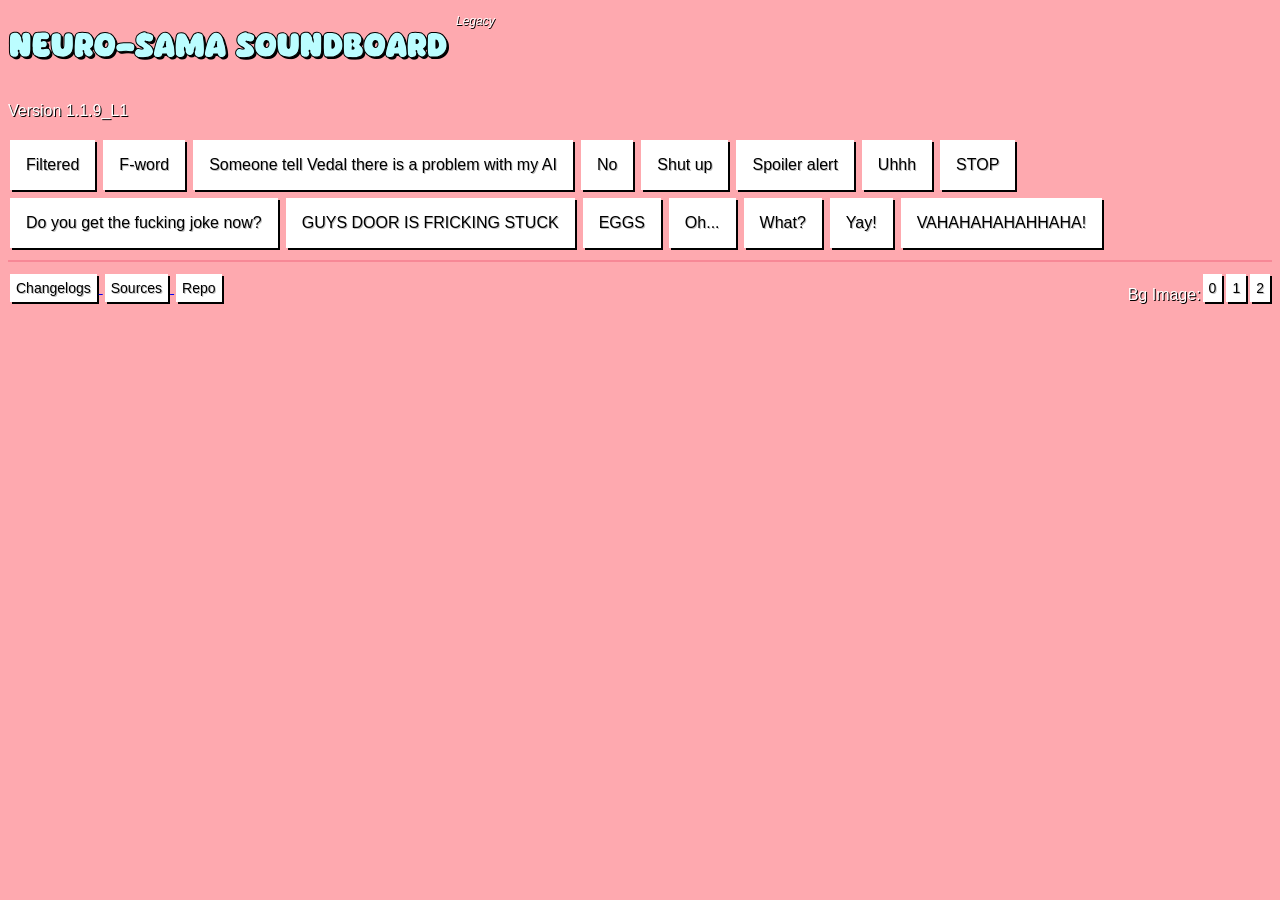
==== legacy.html @ bdaf388a "Added a legacy version for some old browsers [Legacy] Version 1.1.9_L1 (26/05/2026 11:04): Added a l" ====
<!DOCTYPE html>
<html>
    <head>
        <title>Neuro-sama Soundboard</title>
        <meta charset="utf-8">
        <link rel="icon" href="Images/icon.png">
        <meta name="viewport" content="width=device-width, initial-scale=1.0">
        <style>
            @font-face {
                font-family: 'First Coffee';
                src: url('Fonts/First Coffee.ttf');
            }
            /* Sobiscuit font: Used for the title of the website. It is the font used for the official Neuro-sama logo */
            @font-face {
                font-family: 'Sobiscuit';
                src: url('Fonts/Sobiscuit.ttf');
            }
            /* Prevent touchscreen devices from accidentally zooming the page (doesn't seem to work for some devices) */
            html {
                touch-action: manipulation;
            }
            body {
                background-color: rgb(254, 169, 175);
                background-image: none;
                background-size: cover;
                background-position: center;
                background-repeat: no-repeat;
                background-attachment: fixed;
            }
            h1 {
                -webkit-text-stroke: 1px rgb(0, 0, 0);
                color: rgb(187, 253, 255);
                text-shadow: 2px 2px 0 rgb(0, 0, 0);
                font-family: 'Sobiscuit', Helvetica, sans-serif;
                font-weight: bold;
            }
            p {
                color: rgb(255, 255, 255);
                text-shadow: 1px 1px rgb(0, 0, 0);
                font-family: Helvetica, Arial, sans-serif;
            }
            hr {
                border: none;
                height: 2px;
                background-color: rgb(247, 136, 150);
            }
            .btn {
                background-color: rgb(255, 255, 255);
                border: none;
                color: rgb(0, 0, 0);
                padding: 16px 16px;
                text-align: center;
                text-decoration: none;
                text-shadow: 1px 1px rgba(0, 0, 0, 0.25);
                font-family: Helvetica, Arial, sans-serif;
                display: inline-block;
                font-size: 16px;
                margin: 4px 2px;
                cursor: pointer;
                box-shadow: 2px 2px rgb(0, 0, 0);
            }
            .btn:active {
                background-color: rgb(214, 214, 214);
                transform: translate(1px, 1px);
                box-shadow: 1px 1px rgb(0, 0, 0);
            }
            /* Styles for other buttons (smaller than btn) */
            .other {
                padding: 6px 6px !important;
                font-size: 14px !important;
            }
            .legacy {
                font-style: italic;
                color: rgb(255, 255, 255);
                font-size: 12px;
                margin: 0.5em 0 0.25em;
                text-shadow: 0.85px 0.85px rgba(0, 0, 0) !important;
            }
            .container {
                display: flex;
                gap: 10px;
            }
            .right {
                float: right;
            }
            .left {
                float: left;
            }
            @media (max-width: 600px) {
                h1 {
                    -webkit-text-stroke: 0.85px rgb(0, 0, 0);
                    font-size: 1.5em;
                }
            } 
            /* For big phones (eg. iPhone 14 Pro Max, Samsung Galaxy S25 Ultra) */
            @media (max-width: 480px) {
                h1 {
                    font-size: 1.25em;
                    -webkit-text-stroke: 0.75px rgb(0, 0, 0);
                    text-shadow: 1.5px 1.5px 0 rgb(0, 0, 0);
                    margin: 0.6em 0 1em;
                }
                p {
                    font-size: 0.85rem;
                }
            }
            /* For small phones (eg. iPhone 12 Pro, iPhone SE). Works as low as iPhone 5 resolution - 320px */
            @media (max-width: 400px) {
                h1 {
                    font-size: 0.95em;
                    -webkit-text-stroke: 0.65px rgb(0, 0, 0);
                    text-shadow: 1px 1px 0 rgb(0, 0, 0);
                    margin: 0.56em 0 0.8em;
                }
                p {
                    font-size: 0.75em;
                }
                .btn {
                    padding: 14px 14px;
                    text-shadow: 1px 1px rgba(0, 0, 0, 0.25);
                    font-size: 16px;
                    margin: 4px 2px;
                }
                .other {
                    padding: 4px 4px !important;
                    font-size: 11px !important;
                    text-shadow: 0.85px 0.85px rgba(0, 0, 0, 0.25) !important;
                }
                .legacy {
                    font-size: 8px;
                    text-shadow: 0.5px 0.5px rgba(0, 0, 0) !important;
                }
                .container {
                    gap: 5px;
                }
            }
        </style>
    </head>
    <body>
        <div class="container">
            <h1>Neuro-sama Soundboard</h1>
            <p class="legacy">Legacy</p>
        </div>
        <p>Version 1.1.9_L1</p>
        <div>
            <!-- Loads audio -->
            <audio id="Filtered" src="Sounds/Neuro-sama Filtered.mp3" type="audio/mpeg"></audio>
            <audio id="F-word" src="Sounds/Neuro-sama F-word.mp3" type="audio/mpeg"></audio>
            <audio id="Someone tell Vedal there is a problem with my AI" src="Sounds/Neuro-sama Someone tell Vedal there is a problem with my AI.mp3" type="audio/mpeg"></audio>
            <audio id="No" src="Sounds/Neuro-sama No.mp3" type="audio/mpeg"></audio>
            <audio id="Shut up" src="Sounds/Neuro-sama Shut up.mp3" type="audio/mpeg"></audio>
            <audio id="Spoiler alert" src="Sounds/Neuro-sama Spoiler alert.mp3" type="audio/mpeg"></audio>
            <audio id="Uhhh" src="Sounds/Neuro-sama Uhhh.mp3" type="audio/mpeg"></audio>
            <audio id="STOP" src="Sounds/Neuro-sama STOP.mp3" type="audio/mpeg"></audio>
            <audio id="Do you get the fucking joke now" src="Sounds/Neuro-sama Do you get the fucking joke now.mp3" type="audio/mpeg"></audio>
            <audio id="GUYS DOOR IS FRICKING STUCK" src="Sounds/Neuro-sama GUYS DOOR IS FRICKING STUCK.mp3" type="audio/mpeg"></audio>
            <audio id="EGGS" src="Sounds/Neuro-sama EGGS.mp3" type="audio/mpeg"></audio>
            <audio id="Oh..." src="Sounds/Neuro-sama Oh....mp3" type="audio/mpeg"></audio>
            <audio id="What" src="Sounds/Neuro-sama What.mp3" type="audio/mpeg"></audio>
            <audio id="Yay" src="Sounds/Neuro-sama Yay.mp3" type="audio/mpeg"></audio>
            <audio id="VAHAHAHAHAHHAHA" src="Sounds/Neuro-sama VAHAHAHAHAHHAHA.mp3" type="audio/mpeg"></audio>

            <!-- Sound effect buttons -->
            <button class="btn" onclick="document.getElementById('Filtered').play()">Filtered</button>
            <button class="btn" onclick="document.getElementById('F-word').play()">F-word</button>
            <button class="btn" onclick="document.getElementById('Someone tell Vedal there is a problem with my AI').play()">Someone tell Vedal there is a problem with my AI</button>
            <button class="btn" onclick="document.getElementById('No').play()">No</button>
            <button class="btn" onclick="document.getElementById('Shut up').play()">Shut up</button>
            <button class="btn" onclick="document.getElementById('Spoiler alert').play()">Spoiler alert</button>
            <button class="btn" onclick="document.getElementById('Uhhh').play()">Uhhh</button>
            <button class="btn" onclick="document.getElementById('STOP').play()">STOP</button>
            <button class="btn" onclick="document.getElementById('Do you get the fucking joke now').play()">Do you get the fucking joke now?</button>
            <button class="btn" onclick="document.getElementById('GUYS DOOR IS FRICKING STUCK').play()">GUYS DOOR IS FRICKING STUCK</button>
            <button class="btn" onclick="document.getElementById('EGGS').play()">EGGS</button>
            <button class="btn" onclick="document.getElementById('Oh...').play()">Oh...</button>
            <button class="btn" onclick="document.getElementById('What').play()">What?</button>
            <button class="btn" onclick="document.getElementById('Yay').play()">Yay!</button>
            <button class="btn" onclick="document.getElementById('VAHAHAHAHAHHAHA').play()">VAHAHAHAHAHHAHA!</button>
        </div>
        <hr>
        <a href="Changelogs.txt" target="_blank">
            <button class="btn other" type="button">Changelogs</button>
        </a>
        <a href="Sources.txt" target="_blank">
            <button class="btn other" type="button">Sources</button>
        </a>
        <a href="https://github.com/minhtridotnet/neuro-sama-soundboard" target="_blank">
            <button class="btn other" type="button">Repo</button>
        </a>
        <div class="right" id="bgBtn" style="display: block;">
            <button class="btn other right" title="Neuro-sama Room Dark.jpg" onclick="changeBg('Images/Neuro-sama\ Room\ Dark.jpg')">2</button>
            <button class="btn other right" title="Neuro-sama Room.jpg" onclick="changeBg('Images/Neuro-sama\ Room.jpg')">1</button>
            <button class="btn other right" title="None" onclick="changeBg('null')">0</button>
            <p class="right">Bg Image:</p>
        </div>
        <script type="text/javascript">
            function changeBg(imageUrl) {
                document.body.style.backgroundImage = "url('" + imageUrl + "')";
            }
        </script>
    </body>
</html>
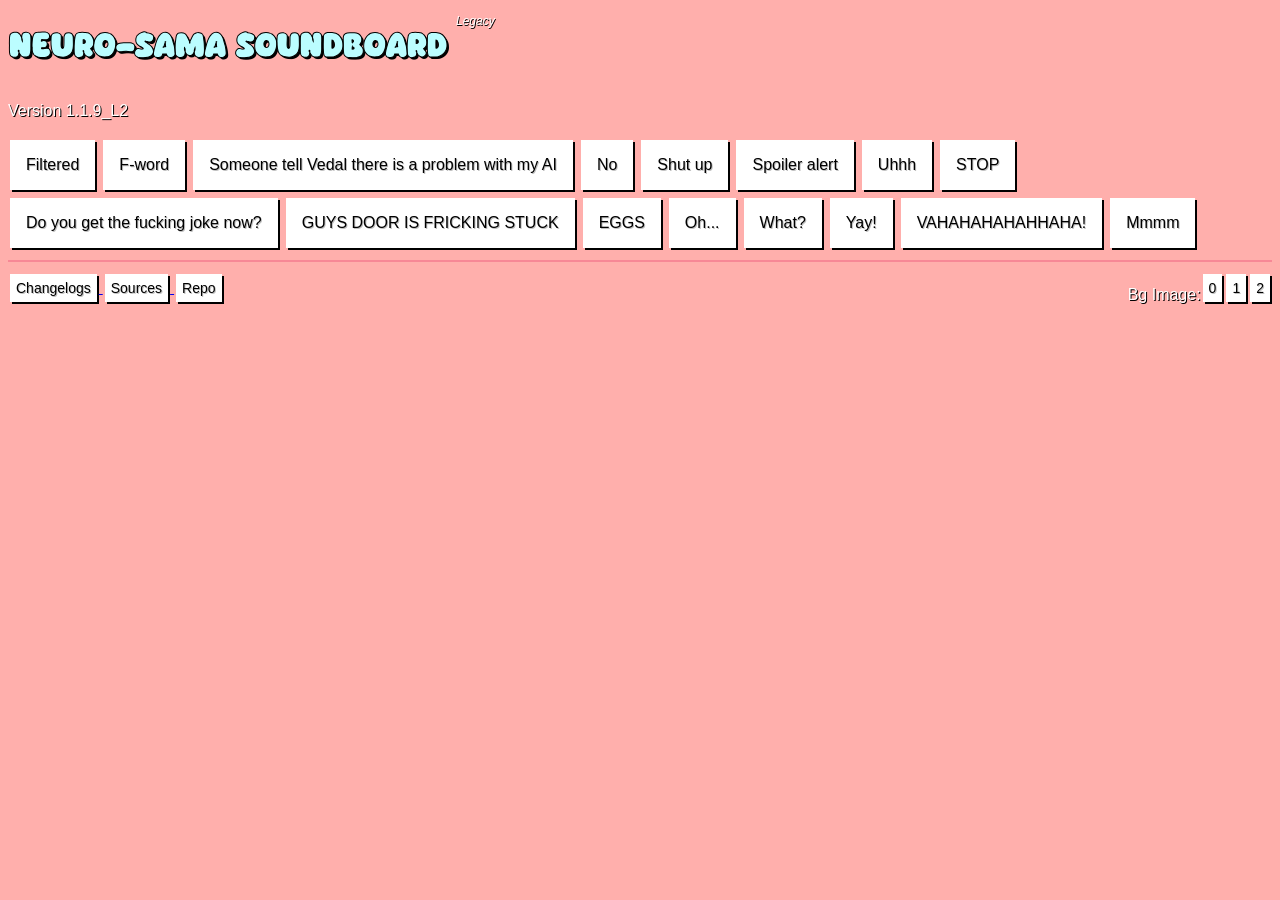
==== commit 831083bf: "Added sound effect Mmmm + some changes in Legacy version Version 1.3.4_1 (08/06/2026 12:49): Added M" ====
--- a/legacy.html
+++ b/legacy.html
@@ -6,10 +6,6 @@
         <link rel="icon" href="Images/icon.png">
         <meta name="viewport" content="width=device-width, initial-scale=1.0">
         <style>
-            @font-face {
-                font-family: 'First Coffee';
-                src: url('Fonts/First Coffee.ttf');
-            }
             /* Sobiscuit font: Used for the title of the website. It is the font used for the official Neuro-sama logo */
             @font-face {
                 font-family: 'Sobiscuit';
@@ -20,7 +16,7 @@
                 touch-action: manipulation;
             }
             body {
-                background-color: rgb(254, 169, 175);
+                background-color: rgb(255, 175, 172);
                 background-image: none;
                 background-size: cover;
                 background-position: center;
@@ -141,7 +137,7 @@
             <h1>Neuro-sama Soundboard</h1>
             <p class="legacy">Legacy</p>
         </div>
-        <p>Version 1.1.9_L1</p>
+        <p>Version 1.1.9_L2</p>
         <div>
             <!-- Loads audio -->
             <audio id="Filtered" src="Sounds/Neuro-sama Filtered.mp3" type="audio/mpeg"></audio>
@@ -159,6 +155,7 @@
             <audio id="What" src="Sounds/Neuro-sama What.mp3" type="audio/mpeg"></audio>
             <audio id="Yay" src="Sounds/Neuro-sama Yay.mp3" type="audio/mpeg"></audio>
             <audio id="VAHAHAHAHAHHAHA" src="Sounds/Neuro-sama VAHAHAHAHAHHAHA.mp3" type="audio/mpeg"></audio>
+            <audio id="Mmmm" src="Sounds/Neuro-sama Mmmm.mp3" type="audio/mpeg"></audio>
 
             <!-- Sound effect buttons -->
             <button class="btn" onclick="document.getElementById('Filtered').play()">Filtered</button>
@@ -176,6 +173,7 @@
             <button class="btn" onclick="document.getElementById('What').play()">What?</button>
             <button class="btn" onclick="document.getElementById('Yay').play()">Yay!</button>
             <button class="btn" onclick="document.getElementById('VAHAHAHAHAHHAHA').play()">VAHAHAHAHAHHAHA!</button>
+            <button class="btn" onclick="document.getElementById('Mmmm').play()">Mmmm</button>
         </div>
         <hr>
         <a href="Changelogs.txt" target="_blank">
